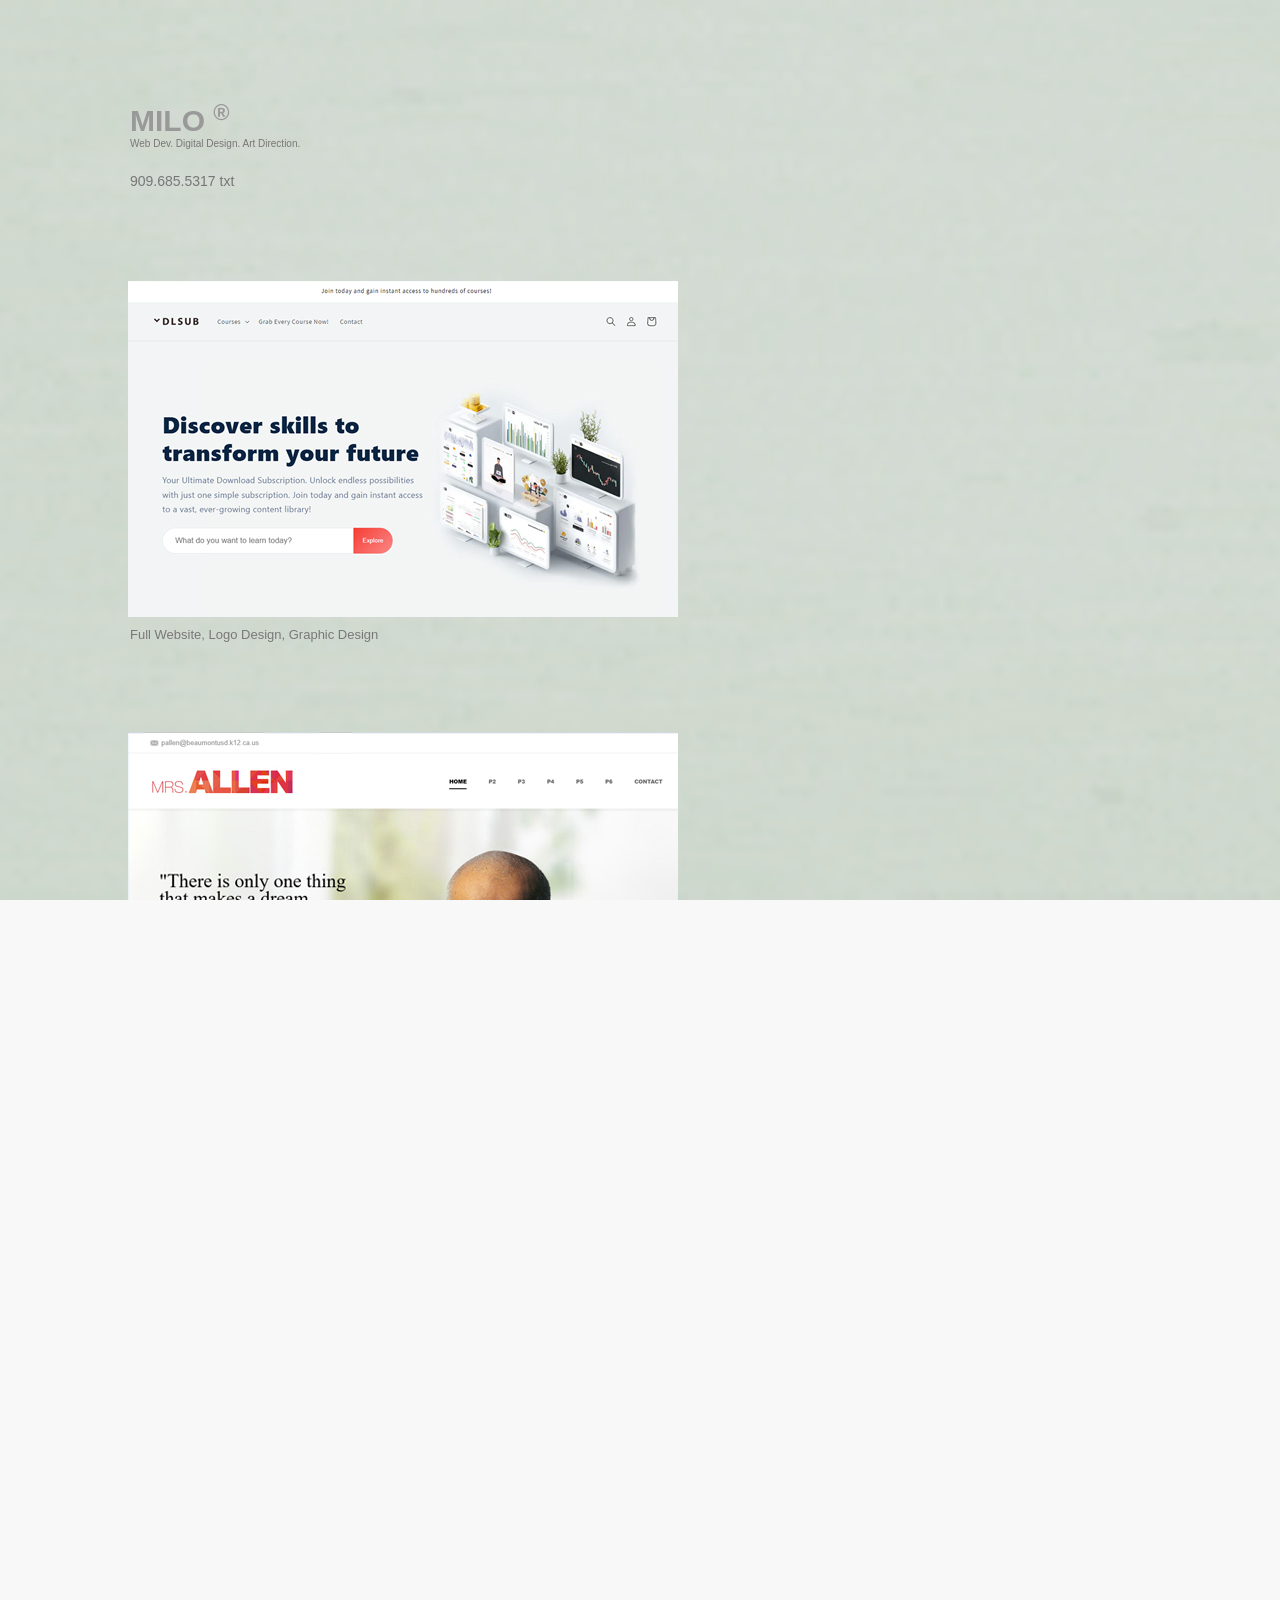
==== design/index.html @ 26986197 "Rename Design -> design and Imgs -> imgs HTML files inside the folder already reference imgs/ in low" ====
<!DOCTYPE html>
<html lang="en">
<head>
  <title>Milo.Cloud - Design</title>
  <meta name="viewport" content="width=device-width, initial-scale=1">
  <script src="https://aframe.io/releases/1.7.1/aframe.min.js"></script>
  <script src="https://cdn.jsdelivr.net/npm/aframe-extras@latest/dist/aframe-extras.min.js"></script>

  <style>

    * {
      margin: 0;
      padding: 0;
      box-sizing: border-box;
      font-family: 'Helvetica Neue', sans-serif;
    }

    html, body {
      margin: 0;
      padding: 0;
      font-weight: 100;
      font-size: 20px;
      color: #777;
      background: #f8f8f8;
      height: 100%;
      overflow-x: hidden;
    }

    body {
      background: url('imgs/3Elp2.gif') no-repeat center center fixed;
      background-size: cover;
    }

	.logo {
		width: 150px;
		height: auto;
	}

    .logo2 {
      font-size: 1.5rem;
      font-weight: 600;
      color: #999;
    }
    
    .are {
      font-size:1.1rem;
      font-weight: 600;
    }

    .container {
      max-width: 550px;
      padding: 100px 0 0 100px;
      margin-bottom: 100px;
      position: relative;
      z-index: 10;
    }

    .header {
      padding: 0 0 50px 2px;
    }

    .header-name {
      font-size: 14px;
    }

    .header-contact {
      font-size: 14px;
    }

    .header-contact a {
      text-decoration: none;
      color: #777;
      transition: color 0.3s ease;
    }

    .header-contact a:hover {
      color: #000;
    }

    .header-subtitle {
      font-size: 10px;
      margin-bottom: 19px;
    }

    .portfolio-item {
      margin-top: 90px;
      opacity: 0;
      transform: translateY(20px);
      animation: fadeInUp 0.8s forwards;
    }

    @keyframes fadeInUp {
      to {
        opacity: 1;
        transform: translateY(0);
      }
    }

    .thumbnail {
      width: 100%;
	  max-width: 550px;
      height: auto;
      cursor: pointer;
      transition: transform 0.3s ease, box-shadow 0.3s ease;
      display: block;
    }

    .thumbnail:hover {
      transform: scale(1.02);
      box-shadow: 0 10px 20px rgba(0, 0, 0, 0.15);
    }

    .item-caption {
      padding: 10px 0 0 2px;
      font-weight: 200;
      color: #797878;
      font-size: 13px;
    }

    /* Lightbox Styles */
    .lightbox {
      position: fixed;
      top: 0;
      left: 0;
      width: 100%;
      height: 100%;
      background-color: rgba(0, 0, 0, 0);
      z-index: 1000;
      opacity: 0;
      pointer-events: none;
      transition: background-color 0.4s ease, opacity 0.4s ease;
      overflow-y: auto;
      overflow-x: hidden;
    }

    .lightbox.active {
      background-color: rgba(0, 0, 0, 0.9);
      opacity: 1;
      pointer-events: auto;
    }
    
    .lightbox-container {
      display: flex;
      align-items: center;
      justify-content: center;
      
      padding: 40px 20px;
    }

    .lightbox-content {
      width: auto;
      max-width: 1200px;
	  padding-top: 60px;
      height: auto;
      transform: scale(0.9);
      opacity: 0;
      transition: transform 0.5s ease, opacity 0.5s ease;
    }

    .lightbox.active .lightbox-content {
      transform: scale(1);
      opacity: 1;
    }

    .close-lightbox {
      position: fixed;
      top: 20px;
      right: 50px;
      color: #fff;
      font-size: 30px;
      cursor: pointer;
      opacity: 0.7;
      transition: opacity 0.3s ease, transform 0.3s ease;
      z-index: 1001;
      font-family: Arial, sans-serif;
    }

    .close-lightbox:hover {
      opacity: 1;
      transform: rotate(90deg);
    }

    /* Animation delays for portfolio items */
    .portfolio-item:nth-child(1) { animation-delay: 0.1s; }
    .portfolio-item:nth-child(2) { animation-delay: 0.2s; }
    .portfolio-item:nth-child(3) { animation-delay: 0.3s; }
    .portfolio-item:nth-child(4) { animation-delay: 0.4s; }
    .portfolio-item:nth-child(5) { animation-delay: 0.5s; }
    .portfolio-item:nth-child(6) { animation-delay: 0.6s; }
    .portfolio-item:nth-child(7) { animation-delay: 0.7s; }
    .portfolio-item:nth-child(8) { animation-delay: 0.8s; }

    /* A-Frame Scene Styles */
    .a-scene-container {
      position: fixed;
      top: 0;
      left: 0;
      width: 100%;
      height: 100%;
      z-index: 1;
      pointer-events: none;
    }
    
    /* Hide A-Frame VR button as we're using this as background */
    .a-enter-vr {
      display: none !important;
    }
    
    @media only screen and (max-width: 1400px) {
      .container {
        max-width: 80%;
        margin: 0 auto;
        padding: 100px 0 0 0;
      }
      
      .header {
        padding-bottom: 0;
      }
      
      .lightbox-content {
        max-width: 95%;
      }
      
      .close-lightbox {
        right: 20px; /* Adjust close button position on mobile */
      }
    }

    @media only screen and (max-width: 700px) {
      .logo2 {
        color: #999;
      }
      .header-subtitle {
          color: #777;
          font-size: 12px;
          font-weight: 600;
      }
      .header-contact a {
        color: #777;
        font-size: 16px;
        font-weight: 600;
      }
      .item-caption {
        font-weight: 600;
      }

    }
  </style>
</head>
 
<body>
<!-- A-Frame Scene as Background -->
<div class="a-scene-container">
    <a-scene embedded vr-mode-ui="enabled: false" renderer="antialias: true; alpha: true" device-orientation-permission-ui="enabled: false">
      <!-- Environment -->
      <a-sky color="#000000" opacity="0"></a-sky>
      
      <!-- Ambient light -->
      <a-light type="ambient" color="#888888"></a-light>
      
      <!-- Directional light -->
      <a-light type="directional" position="1 1 1" intensity="0.5" color="#ffffff"></a-light>
      
      <!-- Floating geometric shapes -->
      
      <a-assets>
        <a-asset-item id="myModel" src="https://milo.cloud/design/3d/heart.gltf"></a-asset-item>
      </a-assets>
      <a-entity gltf-model="#myModel" scale="6 6 6"  position="0 -5 -20" animation="property: rotation; to: 0 360 0; loop: true; dur: 20000; easing: linear"></a-entity>
      <!-- Camera with no controls since we're using this as a background -->
      <a-camera look-controls="enabled: false" wasd-controls="enabled: false"></a-camera>
    </a-scene>
  </div>
  
  
  <div class="container">
    <div class="header">
      <div class="logo2">MILO <sup class="are">&reg;</sup></div>
      <div class="header-subtitle">Web Dev. Digital Design. Art Direction.</div>
	  <span class="header-contact"><a href="sms:9096855317">909.685.5317 txt</a></span>
    </div>

    <div class="portfolio-item">
      <img src="imgs/dl_thumb.jpg" class="thumbnail" alt="Mrs Allen Design" data-full="imgs/dl_full.jpg">
      <div class="item-caption">Full Website, Logo Design, Graphic Design</div>
    </div>

    <div class="portfolio-item">
      <img src="imgs/ma_thumb.jpg" class="thumbnail" alt="Mrs Allen Design" data-full="imgs/mrsallen_full.jpg">
      <div class="item-caption">Full Website, Logo Design</div>
    </div>

    <div class="portfolio-item">
      <img src="imgs/nc_thumb.jpg" class="thumbnail" alt="Nurse Courtney Design" data-full="imgs/nursecourtney_full.jpg">
      <div class="item-caption">Full Website, Logo Design</div>
    </div>

    <div class="portfolio-item">
      <img src="imgs/aac_thumb.jpg" class="thumbnail" alt="AAC Design" data-full="imgs/aac_full.jpg">
      <div class="item-caption">Logo Design, Business Card Design</div>
    </div>

    <div class="portfolio-item">
      <img src="imgs/bomani_thumb.jpg" class="thumbnail" alt="Bomani Design" data-full="imgs/bomani_full.jpg">
      <div class="item-caption">Logo Design</div>
    </div>

    <div class="portfolio-item">
      <img src="imgs/axtn_thumb.jpg" class="thumbnail" alt="AXTN Design" data-full="imgs/axtn_full.jpg">
      <div class="item-caption">Logo Design</div>
    </div>

    <div class="portfolio-item">
      <img src="imgs/akari_thumb.jpg" class="thumbnail" alt="Akari Product Design" data-full="imgs/akari_full.jpg">
      <div class="item-caption">Product Design, Packaging</div>
    </div>

    <div class="portfolio-item">
      <img src="imgs/Tenkara_thumb.png" class="thumbnail" alt="Tenkara Illustration" data-full="imgs/Tenkara_full.png">
      <div class="item-caption">Digital Art, Illustration</div>
    </div>

    <div class="portfolio-item" style="padding-bottom: 150px;">
      <img src="imgs/Girl_thumb.png" class="thumbnail" alt="Girl Illustration" data-full="imgs/Girl_full.png">
      <div class="item-caption">Digital Art, Illustration</div>
    </div>
  </div>

  <!-- Lightbox -->
  <div class="lightbox">
    <div class="lightbox-container">
      <img class="lightbox-content" src="" alt="Full size image">
      <div class="close-lightbox">&#215;</div>
    </div>
  </div>

  <script>
    document.addEventListener('DOMContentLoaded', function() {
      const lightbox = document.querySelector('.lightbox');
      const lightboxContent = document.querySelector('.lightbox-content');
      const closeLightbox = document.querySelector('.close-lightbox');
      const thumbnails = document.querySelectorAll('.thumbnail');
      
      // Open lightbox on thumbnail click
      thumbnails.forEach(thumbnail => {
        thumbnail.addEventListener('click', function() {
          const fullImageSrc = this.getAttribute('data-full');
          const altText = this.getAttribute('alt');
          
          // Reset scroll position to top
          window.scrollTo(0, 0);
          
          // Set lightbox content
          lightboxContent.setAttribute('src', fullImageSrc);
          lightboxContent.setAttribute('alt', altText);
          
          // Small delay to allow image to load before animation
          setTimeout(() => {
            lightbox.classList.add('active');
            // Ensure lightbox container is scrolled to top
            lightbox.scrollTop = 0;
          }, 50);
        });
      });
      
      // Close lightbox on click
      closeLightbox.addEventListener('click', function() {
        lightbox.classList.remove('active');
        // Reset src after transition completes to prevent image from being visible during next opening
        setTimeout(() => {
          lightboxContent.setAttribute('src', '');
        }, 400);
      });
      
      // Close lightbox when clicking outside the image
      lightbox.addEventListener('click', function(e) {
        // Make sure we're only closing if the actual lightbox container is clicked
        // and not any of its children (including the image)
        if (e.target === this.querySelector('.lightbox-container')) {
          lightbox.classList.remove('active');
          // Reset src after transition completes
          setTimeout(() => {
            lightboxContent.setAttribute('src', '');
          }, 400);
        }
      });
      
      // Close lightbox with ESC key
      document.addEventListener('keydown', function(e) {
        if (e.key === 'Escape' && lightbox.classList.contains('active')) {
          lightbox.classList.remove('active');
          // Reset src after transition completes
          setTimeout(() => {
            lightboxContent.setAttribute('src', '');
          }, 400);
        }
      });

      // Add staggered animation for portfolio items
      const portfolioItems = document.querySelectorAll('.portfolio-item');
      portfolioItems.forEach((item, index) => {
        item.style.animationDelay = `${0.1 + (index * 0.1)}s`;
      });
    });
  </script>
</body>
</html>
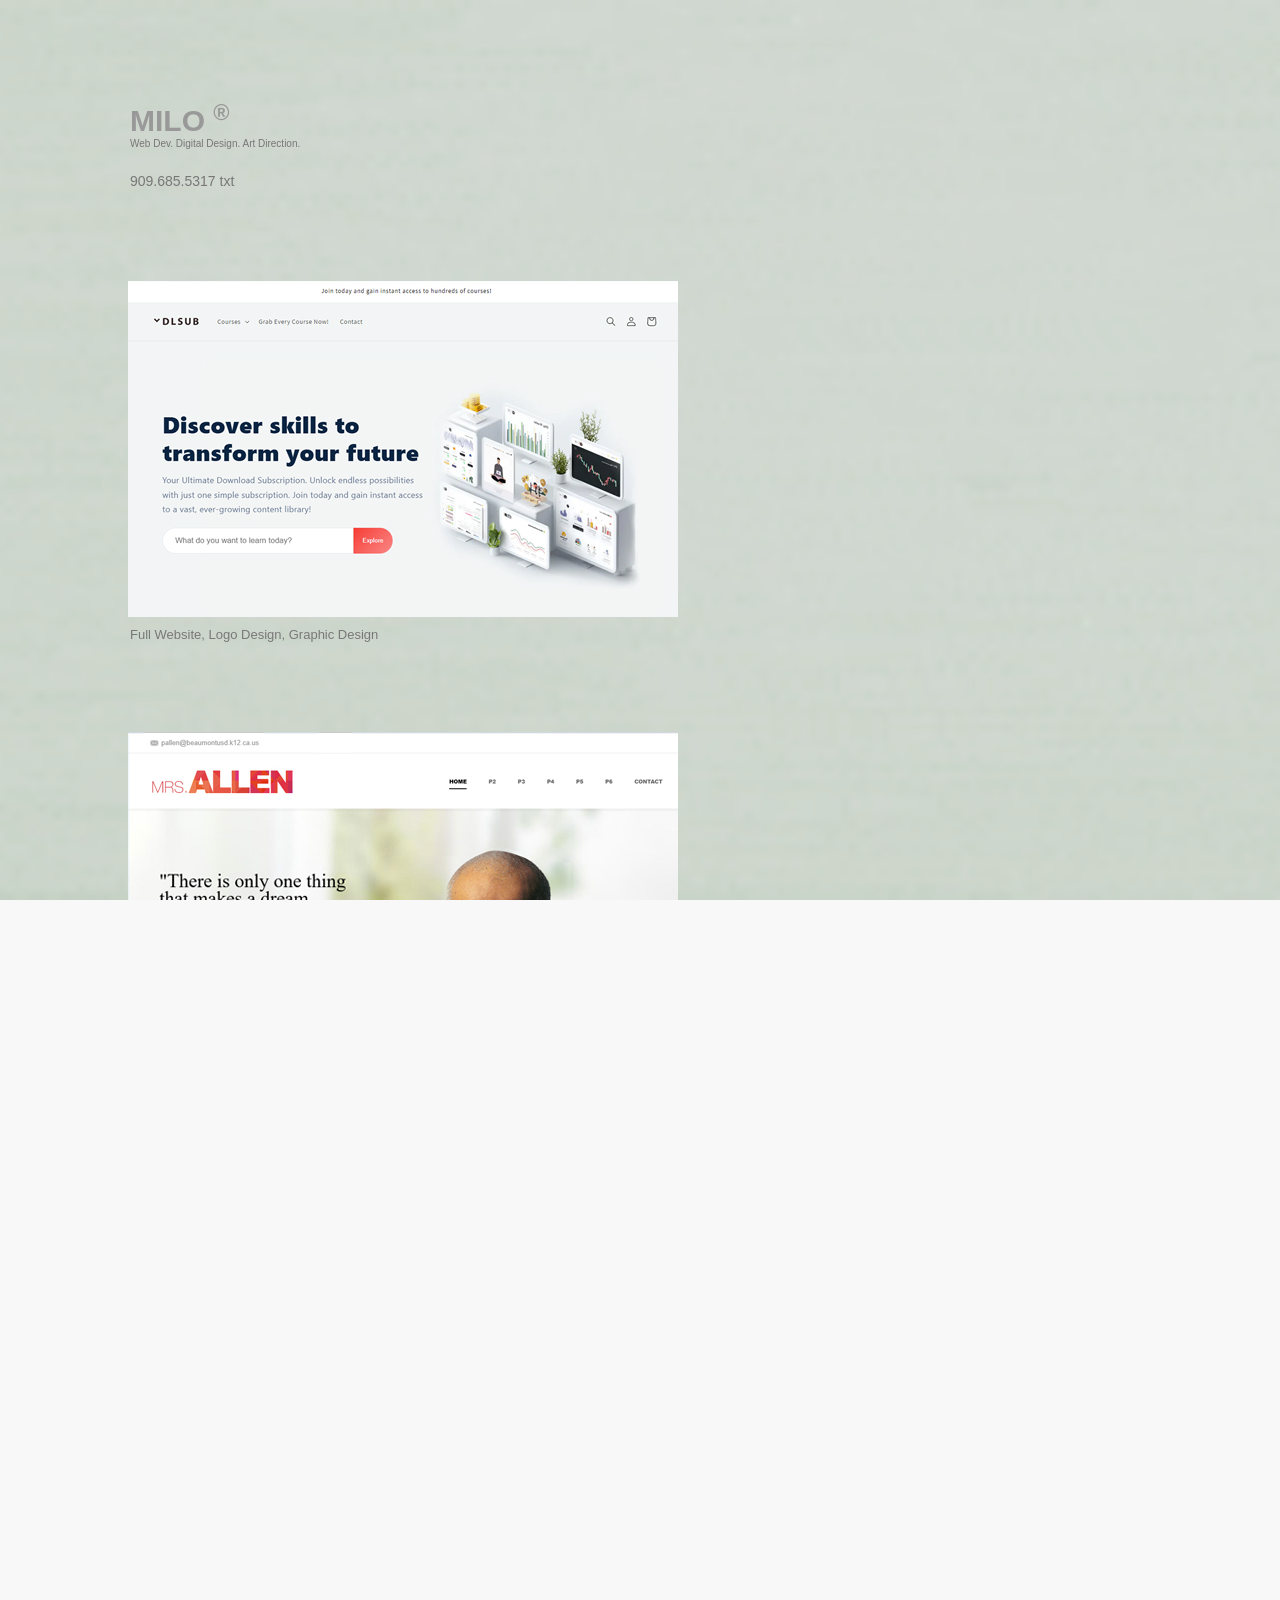
==== commit ac8757f9: "Remove 3d" ====
--- a/design/index.html
+++ b/design/index.html
@@ -250,29 +250,6 @@
  
 <body>
 <!-- A-Frame Scene as Background -->
-<div class="a-scene-container">
-    <a-scene embedded vr-mode-ui="enabled: false" renderer="antialias: true; alpha: true" device-orientation-permission-ui="enabled: false">
-      <!-- Environment -->
-      <a-sky color="#000000" opacity="0"></a-sky>
-      
-      <!-- Ambient light -->
-      <a-light type="ambient" color="#888888"></a-light>
-      
-      <!-- Directional light -->
-      <a-light type="directional" position="1 1 1" intensity="0.5" color="#ffffff"></a-light>
-      
-      <!-- Floating geometric shapes -->
-      
-      <a-assets>
-        <a-asset-item id="myModel" src="https://milo.cloud/design/3d/heart.gltf"></a-asset-item>
-      </a-assets>
-      <a-entity gltf-model="#myModel" scale="6 6 6"  position="0 -5 -20" animation="property: rotation; to: 0 360 0; loop: true; dur: 20000; easing: linear"></a-entity>
-      <!-- Camera with no controls since we're using this as a background -->
-      <a-camera look-controls="enabled: false" wasd-controls="enabled: false"></a-camera>
-    </a-scene>
-  </div>
-  
-  
   <div class="container">
     <div class="header">
       <div class="logo2">MILO <sup class="are">&reg;</sup></div>
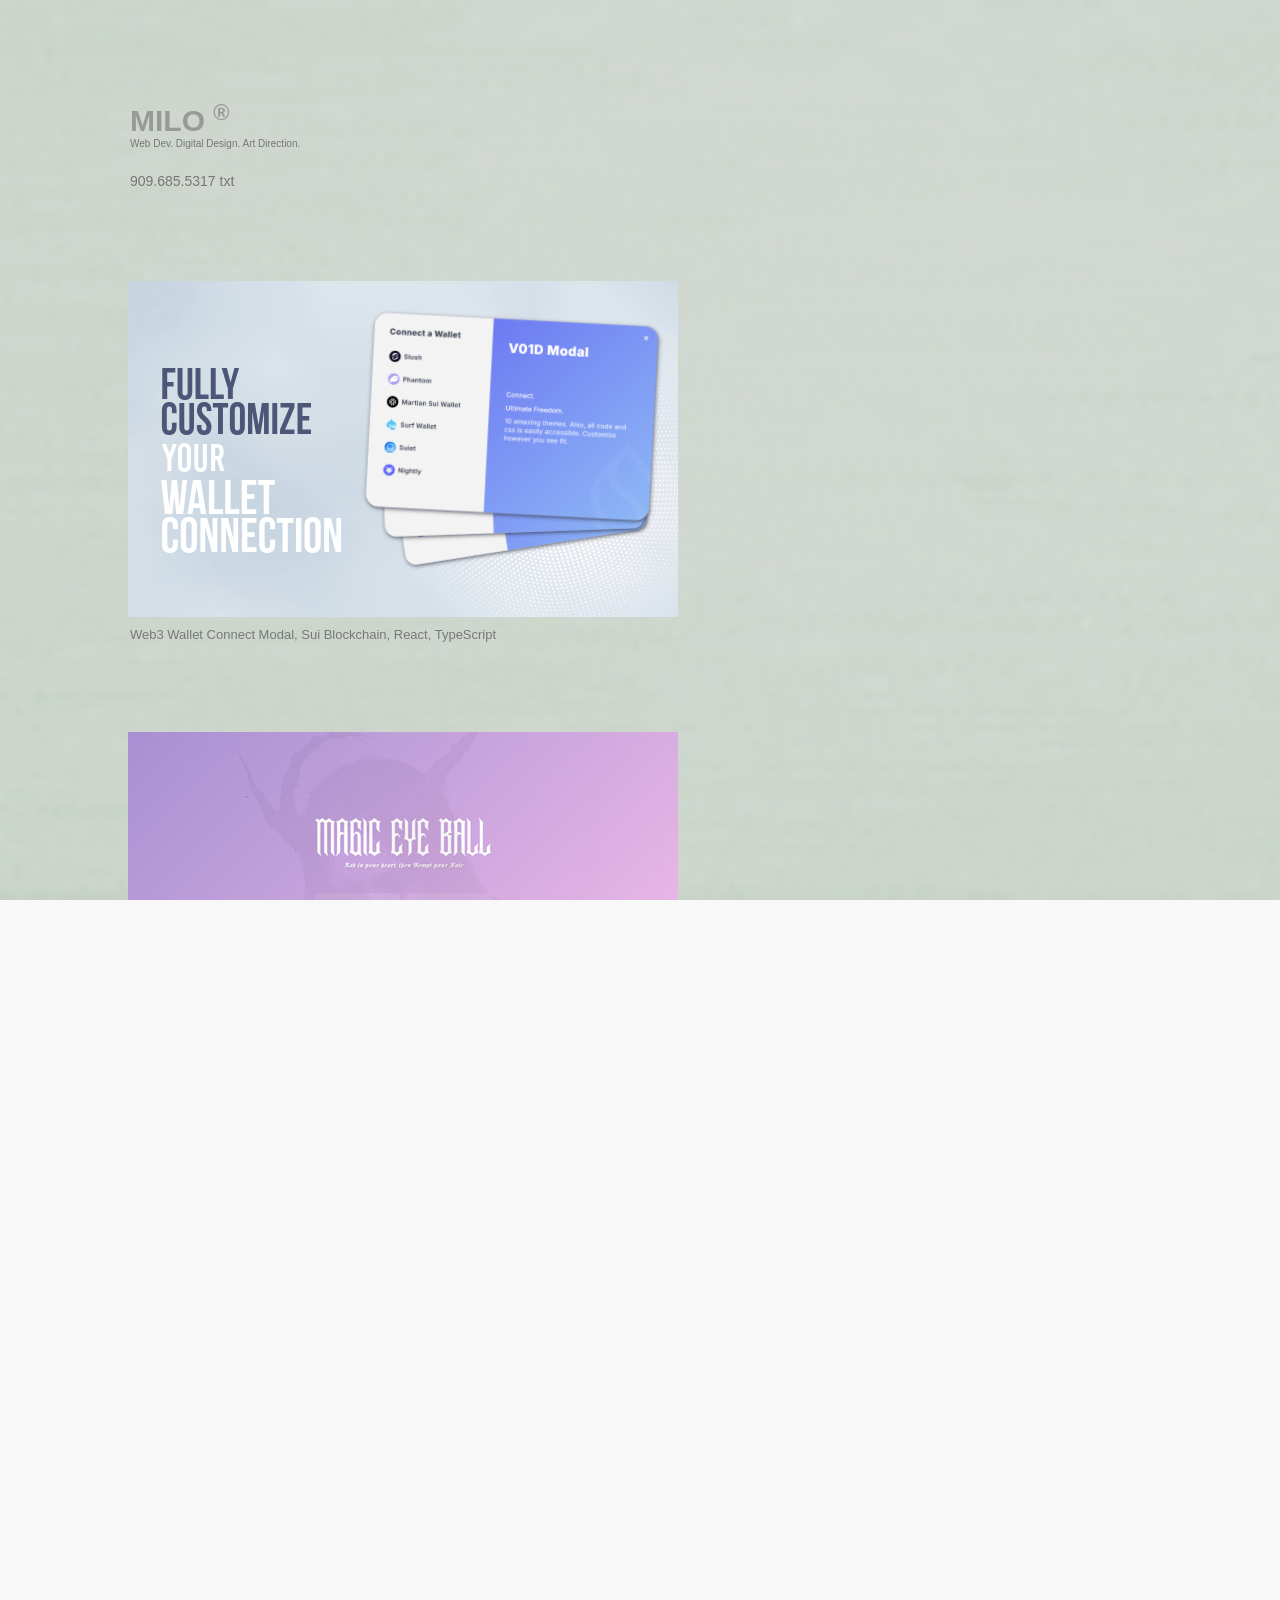
==== commit 04164696: "Add portfolio cards and video lightbox to design page" ====
--- a/design/index.html
+++ b/design/index.html
@@ -162,6 +162,27 @@
       opacity: 1;
     }
 
+    .lightbox-video {
+      display: block;
+      width: min(1200px, 92vw, 160vh);
+      aspect-ratio: 16 / 9;
+      height: auto;
+      margin-top: 60px;
+      border: none;
+      /* iframe keeps its box even after src is cleared; without this it swallows
+         scroll/pointer events over its area once the lightbox closes */
+      pointer-events: none;
+      transform: scale(0.9);
+      opacity: 0;
+      transition: transform 0.5s ease, opacity 0.5s ease;
+    }
+
+    .lightbox.active .lightbox-video {
+      transform: scale(1);
+      opacity: 1;
+      pointer-events: auto;
+    }
+
     .close-lightbox {
       position: fixed;
       top: 20px;
@@ -258,6 +279,20 @@
     </div>
 
     <div class="portfolio-item">
+      <a href="https://v01dnthemachine.com/sui-connect-modal" target="_blank" rel="noopener noreferrer" style="display:block;">
+        <img src="imgs/V01D-Connect-Modal_thumb.png" class="thumbnail" alt="V01D Connect Modal" data-external="true">
+      </a>
+      <div class="item-caption">Web3 Wallet Connect Modal, Sui Blockchain, React, TypeScript</div>
+    </div>
+
+    <div class="portfolio-item">
+      <a href="https://magiceyeball.xyz" target="_blank" rel="noopener noreferrer" style="display:block;">
+        <img src="imgs/magiceyeball_thumb.jpg" class="thumbnail" alt="Magic Eye Ball dApp" data-external="true">
+      </a>
+      <div class="item-caption">Sui Nft based Magic 8 Ball dApp, Minting dApp, Web3, NextJs</div>
+    </div>
+
+    <div class="portfolio-item">
       <img src="imgs/dl_thumb.jpg" class="thumbnail" alt="Mrs Allen Design" data-full="imgs/dl_full.jpg">
       <div class="item-caption">Full Website, Logo Design, Graphic Design</div>
     </div>
@@ -293,13 +328,13 @@
     </div>
 
     <div class="portfolio-item">
-      <img src="imgs/Tenkara_thumb.png" class="thumbnail" alt="Tenkara Illustration" data-full="imgs/Tenkara_full.png">
-      <div class="item-caption">Digital Art, Illustration</div>
+      <img src="imgs/hollywood_thumb.jpg" class="thumbnail" alt="Hollywood Package Design" data-full="imgs/hollywood_full.jpg">
+      <div class="item-caption">Package Design, Logo Design</div>
     </div>
 
     <div class="portfolio-item" style="padding-bottom: 150px;">
-      <img src="imgs/Girl_thumb.png" class="thumbnail" alt="Girl Illustration" data-full="imgs/Girl_full.png">
-      <div class="item-caption">Digital Art, Illustration</div>
+      <img src="imgs/aivid_thumb.jpg" class="thumbnail" alt="AI Video Examples" data-video="1214469804">
+      <div class="item-caption">AI Video Examples</div>
     </div>
   </div>
 
@@ -307,6 +342,7 @@
   <div class="lightbox">
     <div class="lightbox-container">
       <img class="lightbox-content" src="" alt="Full size image">
+      <iframe class="lightbox-video" src="" style="display:none;" title="Video player" allow="autoplay; fullscreen; picture-in-picture" allowfullscreen></iframe>
       <div class="close-lightbox">&#215;</div>
     </div>
   </div>
@@ -315,23 +351,40 @@
     document.addEventListener('DOMContentLoaded', function() {
       const lightbox = document.querySelector('.lightbox');
       const lightboxContent = document.querySelector('.lightbox-content');
+      const lightboxVideo = document.querySelector('.lightbox-video');
       const closeLightbox = document.querySelector('.close-lightbox');
       const thumbnails = document.querySelectorAll('.thumbnail');
-      
+
       // Open lightbox on thumbnail click
       thumbnails.forEach(thumbnail => {
         thumbnail.addEventListener('click', function() {
-          const fullImageSrc = this.getAttribute('data-full');
-          const altText = this.getAttribute('alt');
-          
+          // External link cards: let the anchor handle navigation, skip lightbox
+          if (this.dataset.external === 'true') return;
+
           // Reset scroll position to top
           window.scrollTo(0, 0);
-          
-          // Set lightbox content
-          lightboxContent.setAttribute('src', fullImageSrc);
-          lightboxContent.setAttribute('alt', altText);
-          
-          // Small delay to allow image to load before animation
+
+          const videoId = this.dataset.video;
+          if (videoId) {
+            // Video card: show Vimeo iframe, hide image
+            lightboxContent.style.display = 'none';
+            lightboxContent.setAttribute('src', '');
+            lightboxVideo.style.display = '';
+            lightboxVideo.setAttribute('src', 'https://player.vimeo.com/video/' + videoId + '?autoplay=1');
+          } else {
+            // Image card: show image, stop & hide any playing video
+            lightboxVideo.style.display = 'none';
+            lightboxVideo.setAttribute('src', '');
+            lightboxContent.style.display = '';
+            lightboxContent.setAttribute('src', this.getAttribute('data-full'));
+            lightboxContent.setAttribute('alt', this.getAttribute('alt'));
+          }
+
+          // Restore the lightbox (it's set to display:none after closing) so the
+          // fade-in transition can run
+          lightbox.style.display = 'block';
+
+          // Small delay to allow content to load before animation
           setTimeout(() => {
             lightbox.classList.add('active');
             // Ensure lightbox container is scrolled to top
@@ -340,36 +393,34 @@
         });
       });
       
-      // Close lightbox on click
-      closeLightbox.addEventListener('click', function() {
+      // Close lightbox: fade out, then tear down content and fully remove the
+      // lightbox from the document so nothing inside it (iframe, container)
+      // can capture pointer/wheel events after closing.
+      function closeLb() {
         lightbox.classList.remove('active');
-        // Reset src after transition completes to prevent image from being visible during next opening
         setTimeout(() => {
           lightboxContent.setAttribute('src', '');
+          lightboxVideo.setAttribute('src', '');
+          lightboxVideo.style.display = 'none';
+          lightbox.style.display = 'none';
         }, 400);
-      });
-      
-      // Close lightbox when clicking outside the image
+      }
+
+      // Close lightbox on click
+      closeLightbox.addEventListener('click', closeLb);
+
+      // Close lightbox when clicking outside the content
       lightbox.addEventListener('click', function(e) {
-        // Make sure we're only closing if the actual lightbox container is clicked
-        // and not any of its children (including the image)
+        // Only close if the click lands on the container itself, not its children
         if (e.target === this.querySelector('.lightbox-container')) {
-          lightbox.classList.remove('active');
-          // Reset src after transition completes
-          setTimeout(() => {
-            lightboxContent.setAttribute('src', '');
-          }, 400);
+          closeLb();
         }
       });
-      
+
       // Close lightbox with ESC key
       document.addEventListener('keydown', function(e) {
         if (e.key === 'Escape' && lightbox.classList.contains('active')) {
-          lightbox.classList.remove('active');
-          // Reset src after transition completes
-          setTimeout(() => {
-            lightboxContent.setAttribute('src', '');
-          }, 400);
+          closeLb();
         }
       });
 
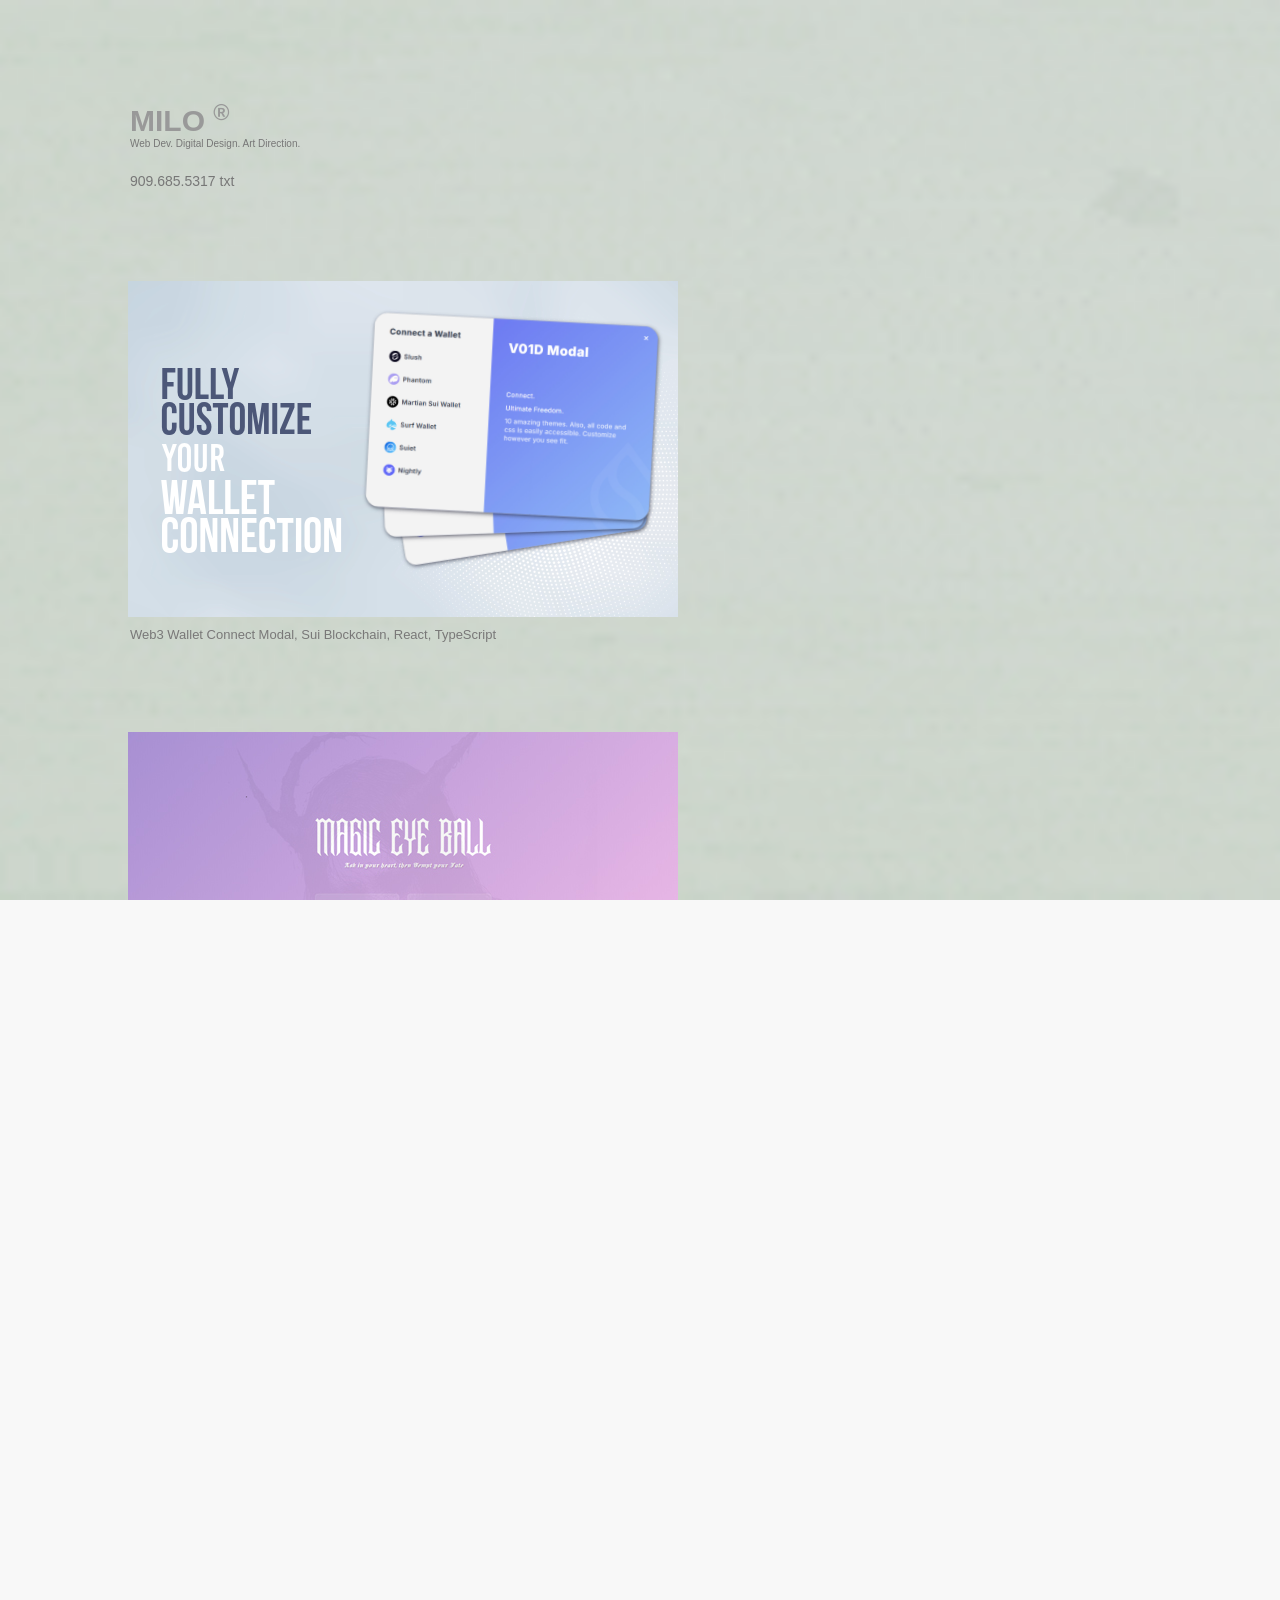
==== commit 36b7ec2e: "update 2nd Caption" ====
--- a/design/index.html
+++ b/design/index.html
@@ -289,7 +289,7 @@
       <a href="https://magiceyeball.xyz" target="_blank" rel="noopener noreferrer" style="display:block;">
         <img src="imgs/magiceyeball_thumb.jpg" class="thumbnail" alt="Magic Eye Ball dApp" data-external="true">
       </a>
-      <div class="item-caption">Sui Nft based Magic 8 Ball dApp, Minting dApp, Web3, NextJs</div>
+      <div class="item-caption">Sui Nft, Magic 8 Ball dApp, Minting dApp, Web3, NextJs</div>
     </div>
 
     <div class="portfolio-item">
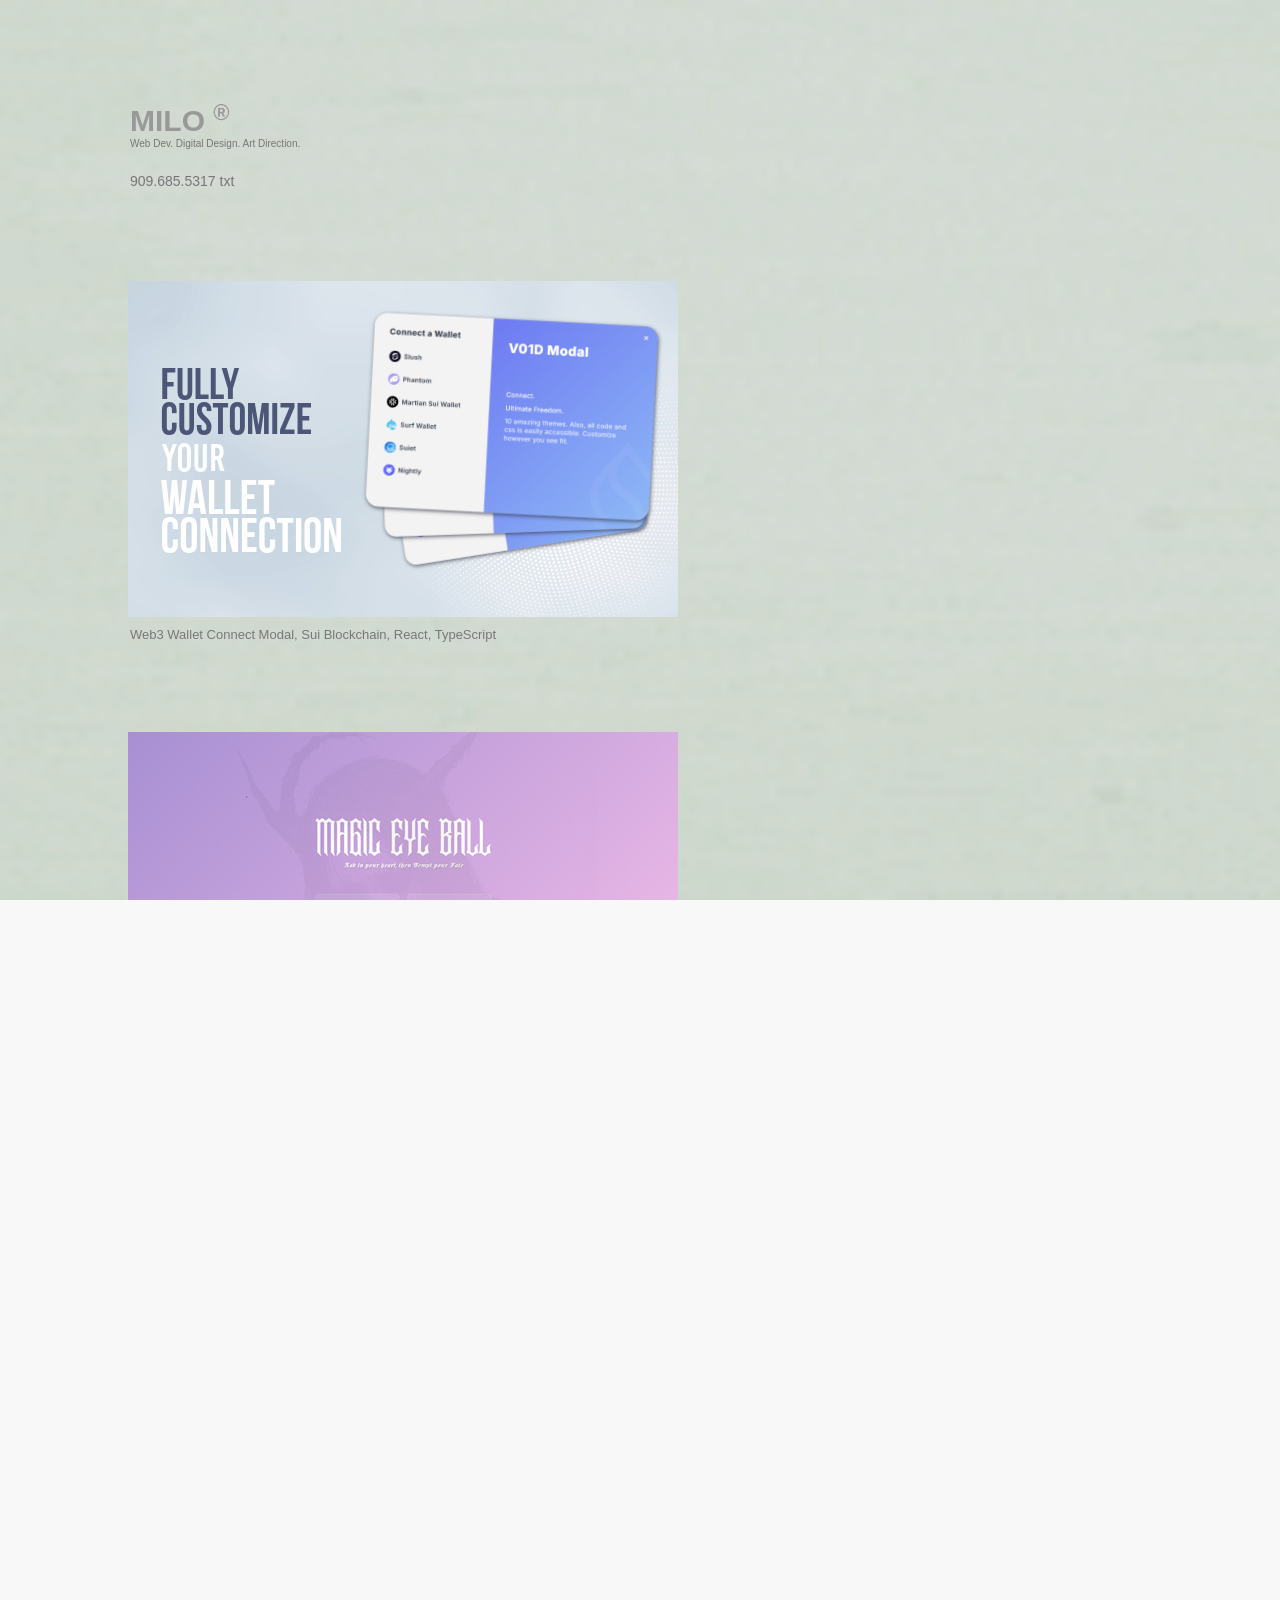
==== commit 5343e006: "Use favicon.ico across the site" ====
--- a/design/index.html
+++ b/design/index.html
@@ -3,6 +3,7 @@
 <head>
   <title>Milo.Cloud - Design</title>
   <meta name="viewport" content="width=device-width, initial-scale=1">
+  <link rel="icon" href="/favicon.ico" type="image/x-icon">
   <script src="https://aframe.io/releases/1.7.1/aframe.min.js"></script>
   <script src="https://cdn.jsdelivr.net/npm/aframe-extras@latest/dist/aframe-extras.min.js"></script>
 
